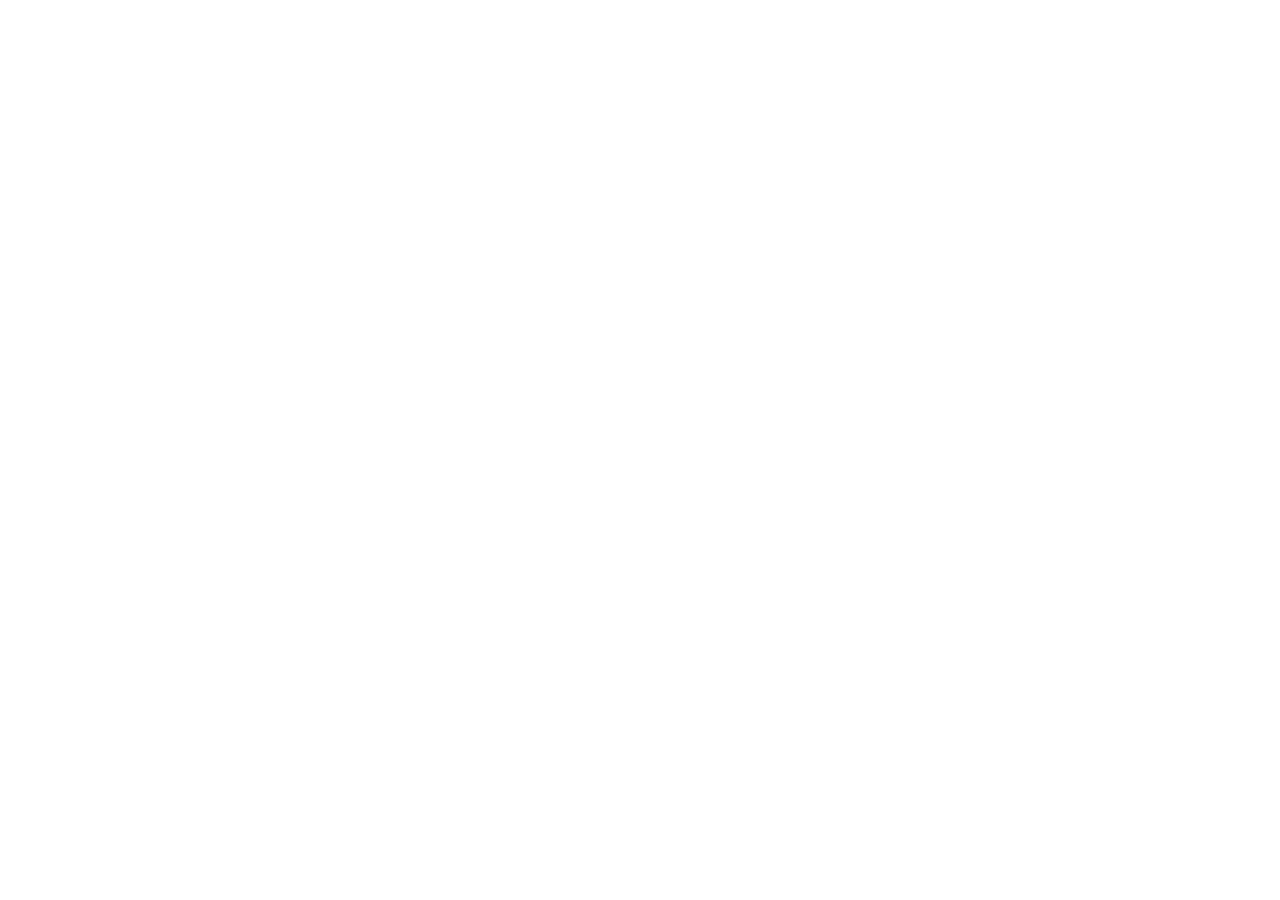
==== index.html @ d96b9e02 "engine renamed to 'umbra'" ====
<!DOCTYPE html>
<html lang="en">
<head>
  <meta charset="UTF-8" />
  <meta name="viewport" content="width=device-width, initial-scale=1.0" />
  <title>Rockers</title>
</head>
<body>
  <div id="app"></div>

  <script src="umbra/umbra.js"></script>
  <script src="rockers/rockers.js"></script>
  <script>
    Rockers.create("#app");
  </script>
</body>
</html>
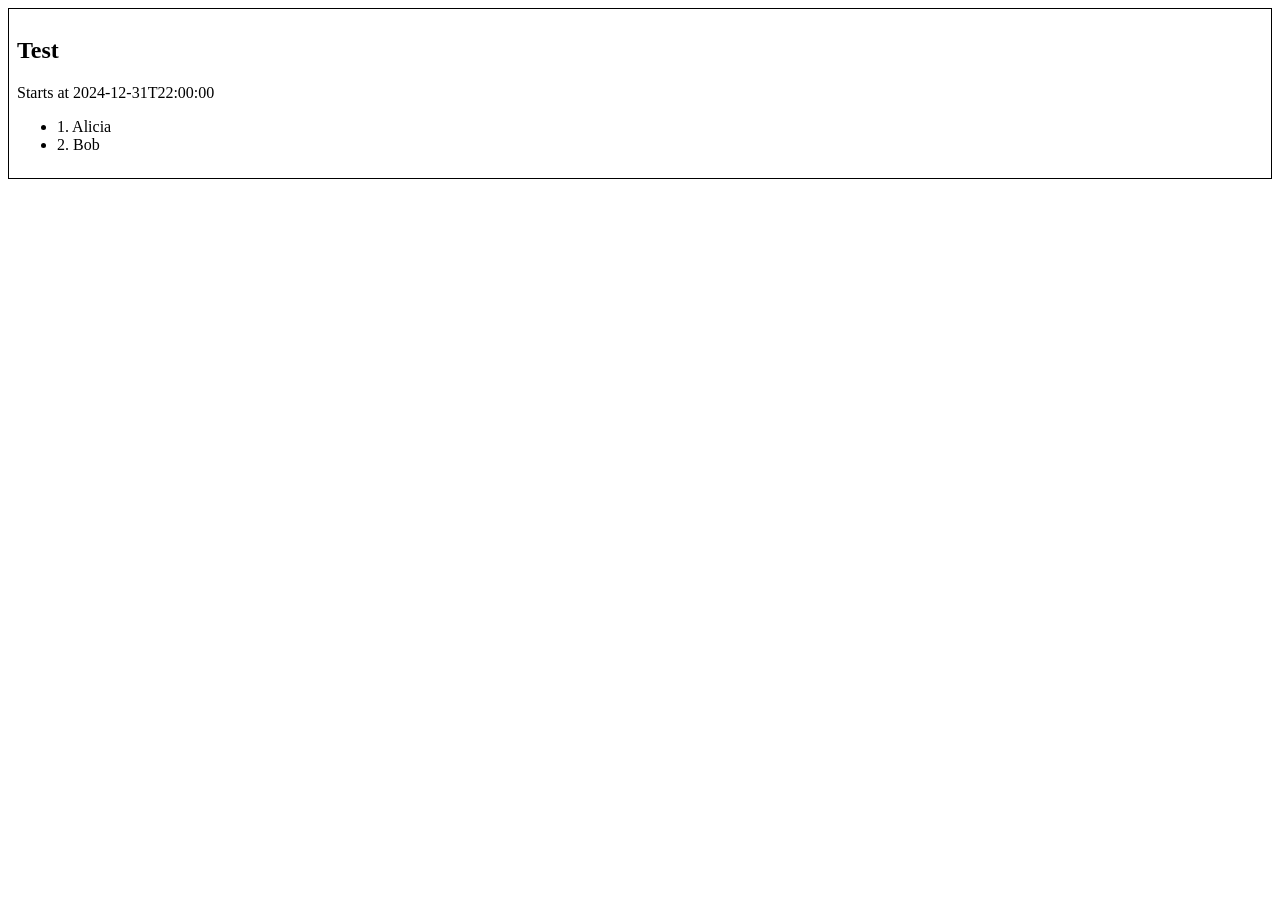
==== commit 6c6e2a2d: "start implementation: game loads and show available actors" ====
--- a/index.html
+++ b/index.html
@@ -11,7 +11,7 @@
   <script src="umbra/umbra.js"></script>
   <script src="rockers/rockers.js"></script>
   <script>
-    Rockers.create("#app");
+    Rockers.create("#app").start();
   </script>
 </body>
 </html>
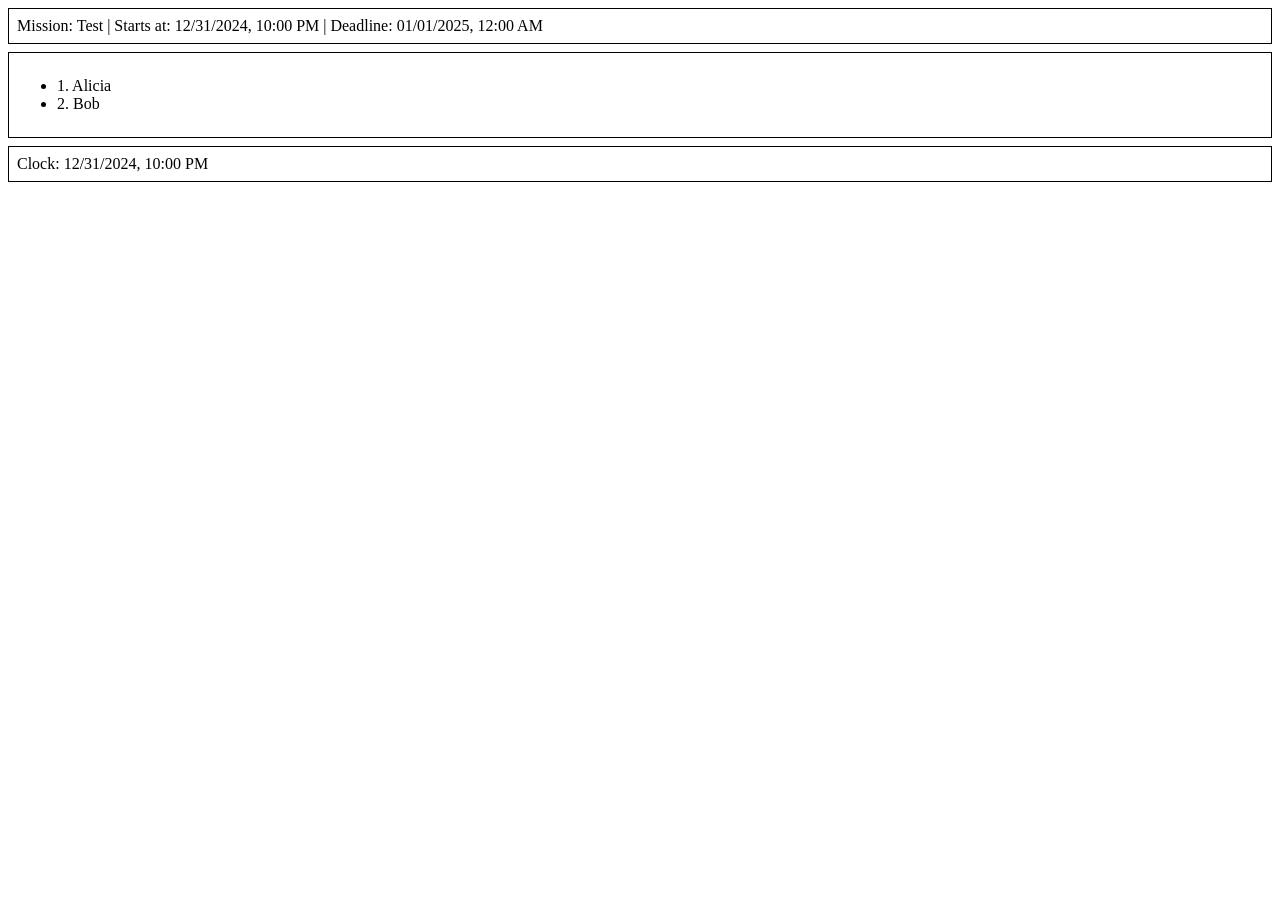
==== commit 2b32c1d8: "decouple rendering from engine; concept of 'widgets'" ====
--- a/index.html
+++ b/index.html
@@ -4,14 +4,28 @@
   <meta charset="UTF-8" />
   <meta name="viewport" content="width=device-width, initial-scale=1.0" />
   <title>Rockers</title>
+  <style>
+    [data-widget] {
+      border: 1px solid black;
+      padding: 8px;
+      margin: 8px 0;
+    }
+  </style>
 </head>
 <body>
-  <div id="app"></div>
+  <div id="app">
+    <div data-widget="mission"></div>
+    <div data-widget="actors"></div>
+    <div data-widget="clock"></div>
+  </div>
 
   <script src="umbra/umbra.js"></script>
   <script src="rockers/rockers.js"></script>
+  <script src="renderer.js"></script>
   <script>
-    Rockers.create("#app").start();
+    const game = Rockers.create();
+    Renderer.create({ root: document.getElementById("app") }).connect(game);
+    game.start();
   </script>
 </body>
 </html>
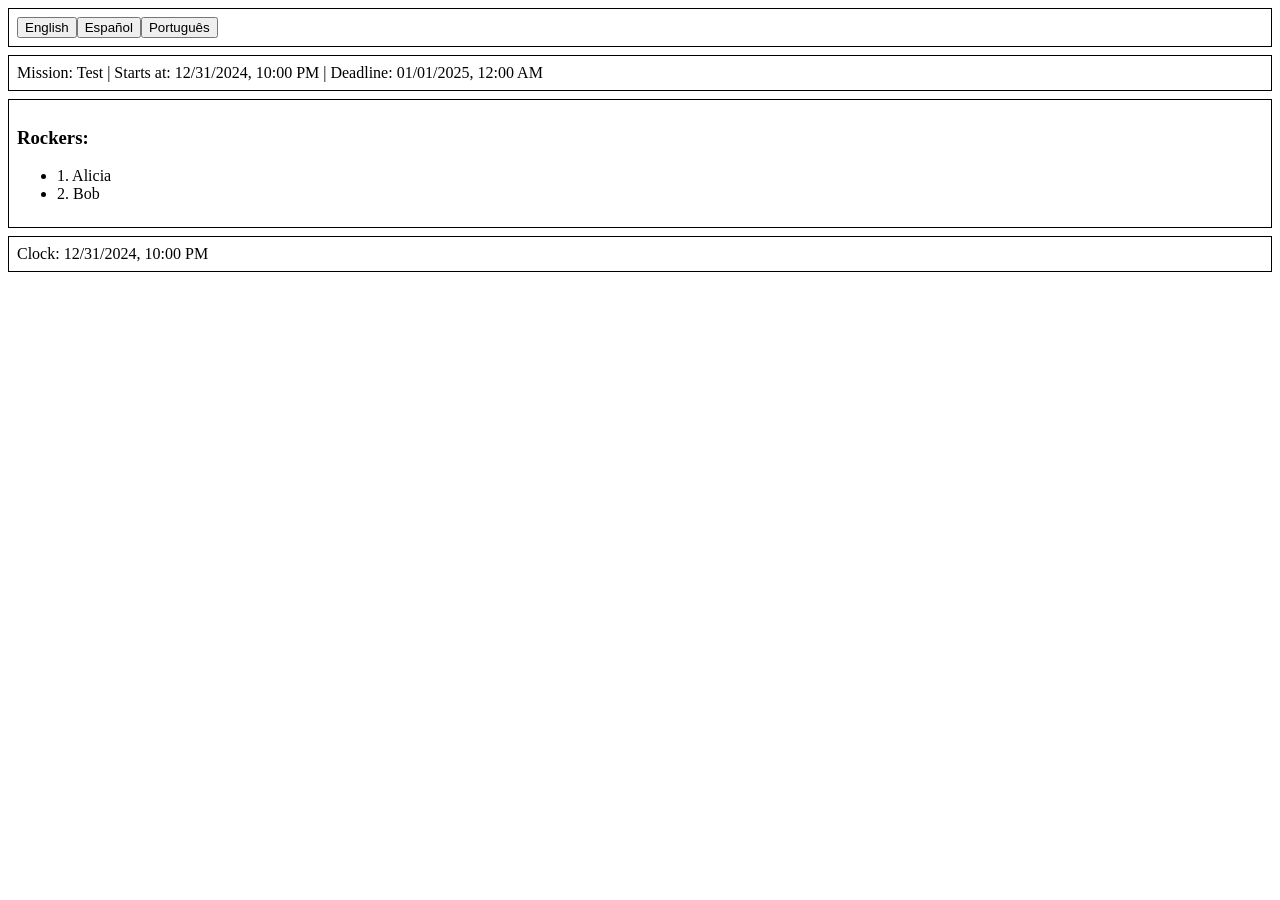
==== commit 200a60ba: "add supported languages/language switcher" ====
--- a/index.html
+++ b/index.html
@@ -14,6 +14,7 @@
 </head>
 <body>
   <div id="app">
+    <div data-widget="languages"></div>
     <div data-widget="mission"></div>
     <div data-widget="actors"></div>
     <div data-widget="clock"></div>
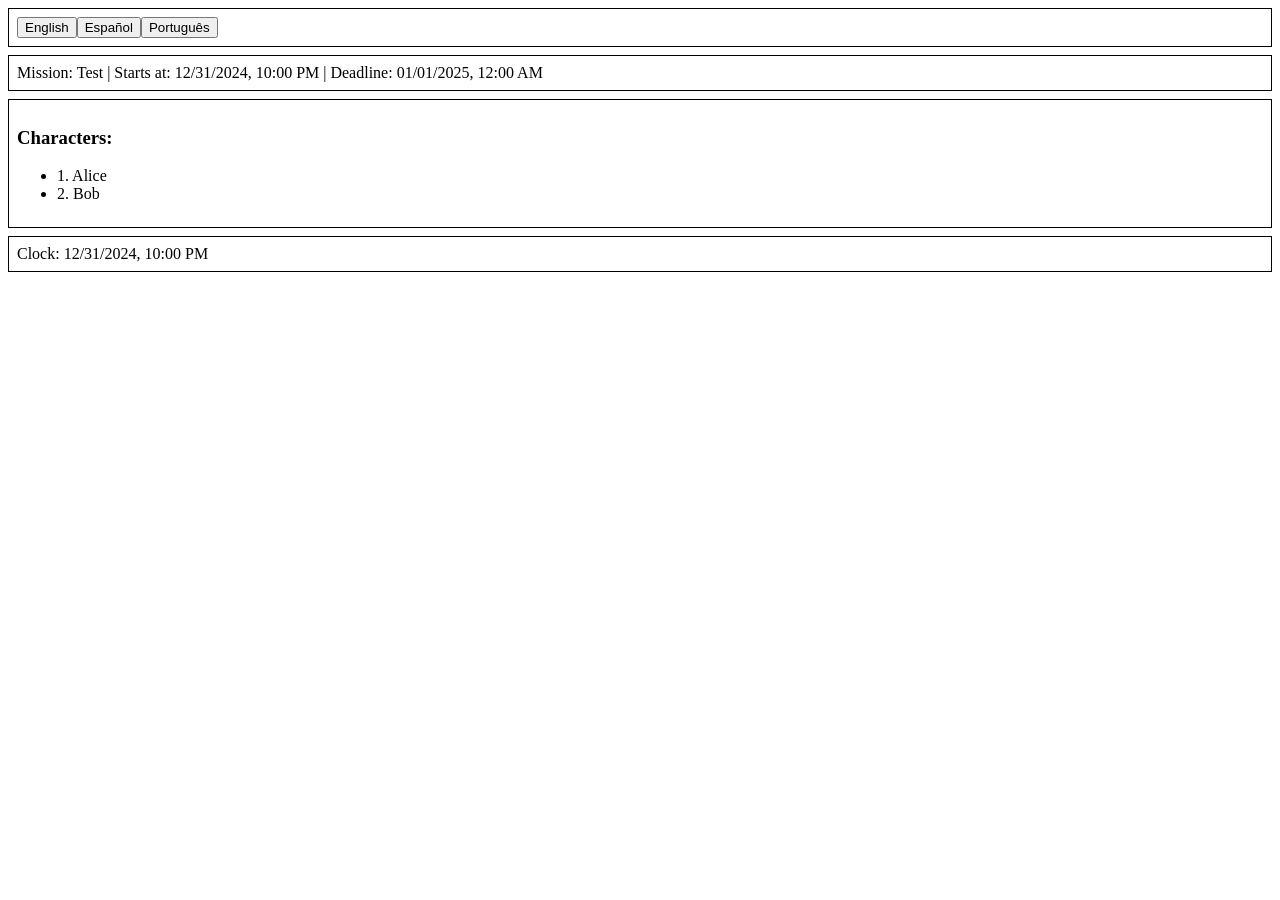
==== commit f01cd406: "separate 'demo' game from 'rockers'" ====
--- a/index.html
+++ b/index.html
@@ -3,7 +3,7 @@
 <head>
   <meta charset="UTF-8" />
   <meta name="viewport" content="width=device-width, initial-scale=1.0" />
-  <title>Rockers</title>
+  <title>Umbra</title>
   <style>
     [data-widget] {
       border: 1px solid black;
@@ -21,12 +21,20 @@
   </div>
 
   <script src="umbra/umbra.js"></script>
-  <script src="rockers/rockers.js"></script>
+  <script src="games/demo.js"></script>
+  <script src="games/rockers.js"></script>
   <script src="renderer.js"></script>
   <script>
-    const game = Rockers.create();
-    Renderer.create({ root: document.getElementById("app") }).connect(game);
-    game.start();
+    (() => {
+      const games = { demo: Demo, rockers: Rockers };
+      const params = new URLSearchParams(window.location.search);
+      const name = params.get("game") || "demo";
+      const Game = games[name];
+      if (!Game) { console.error("umbra: unknown game: " + name); return; }
+      const game = Game.create();
+      Renderer.create({ root: document.getElementById("app") }).connect(game);
+      game.start();
+    })();
   </script>
 </body>
 </html>
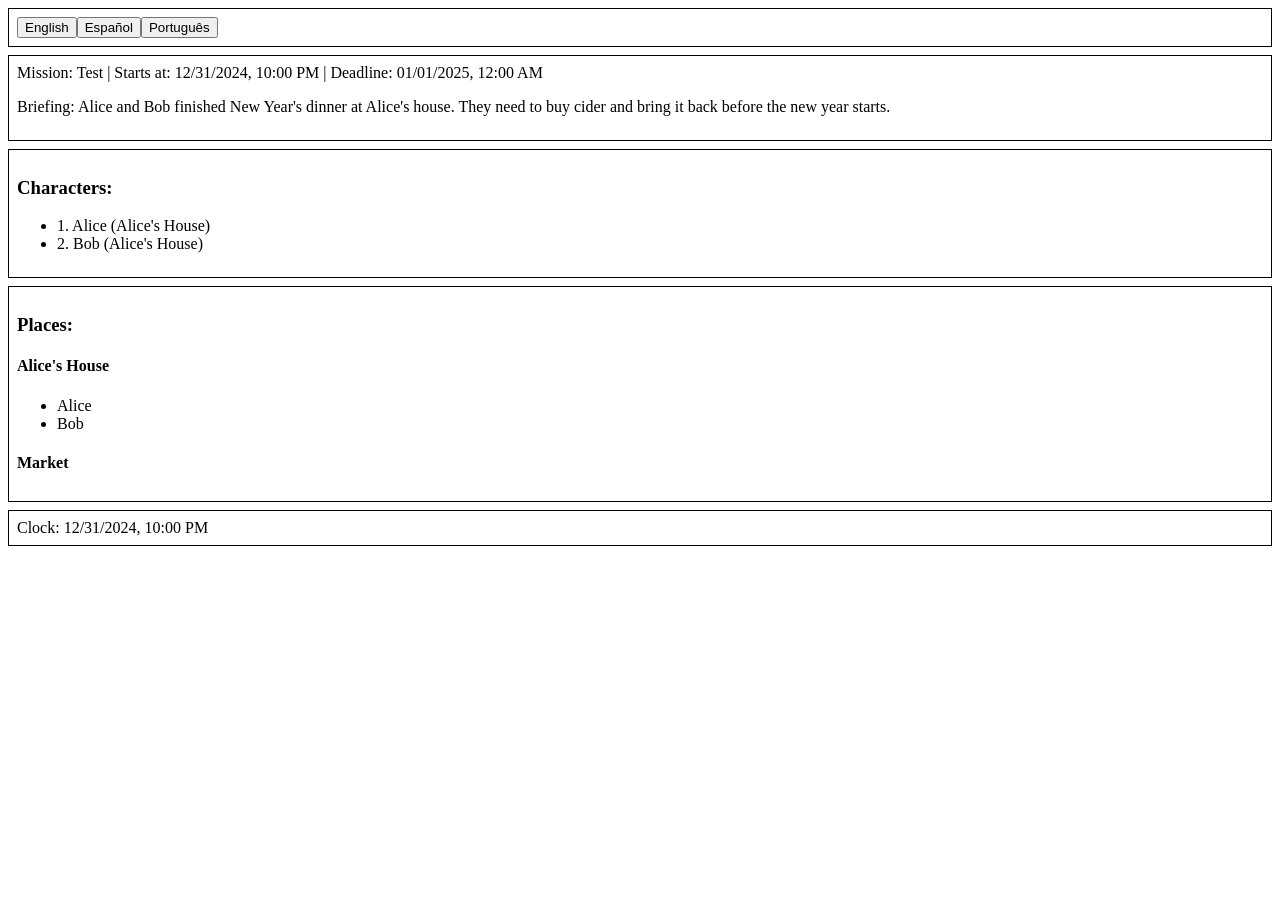
==== commit c6d6b7fa: "add widget 'locations'" ====
--- a/index.html
+++ b/index.html
@@ -17,6 +17,7 @@
     <div data-widget="languages"></div>
     <div data-widget="mission"></div>
     <div data-widget="actors"></div>
+    <div data-widget="locations"></div>
     <div data-widget="clock"></div>
   </div>
 
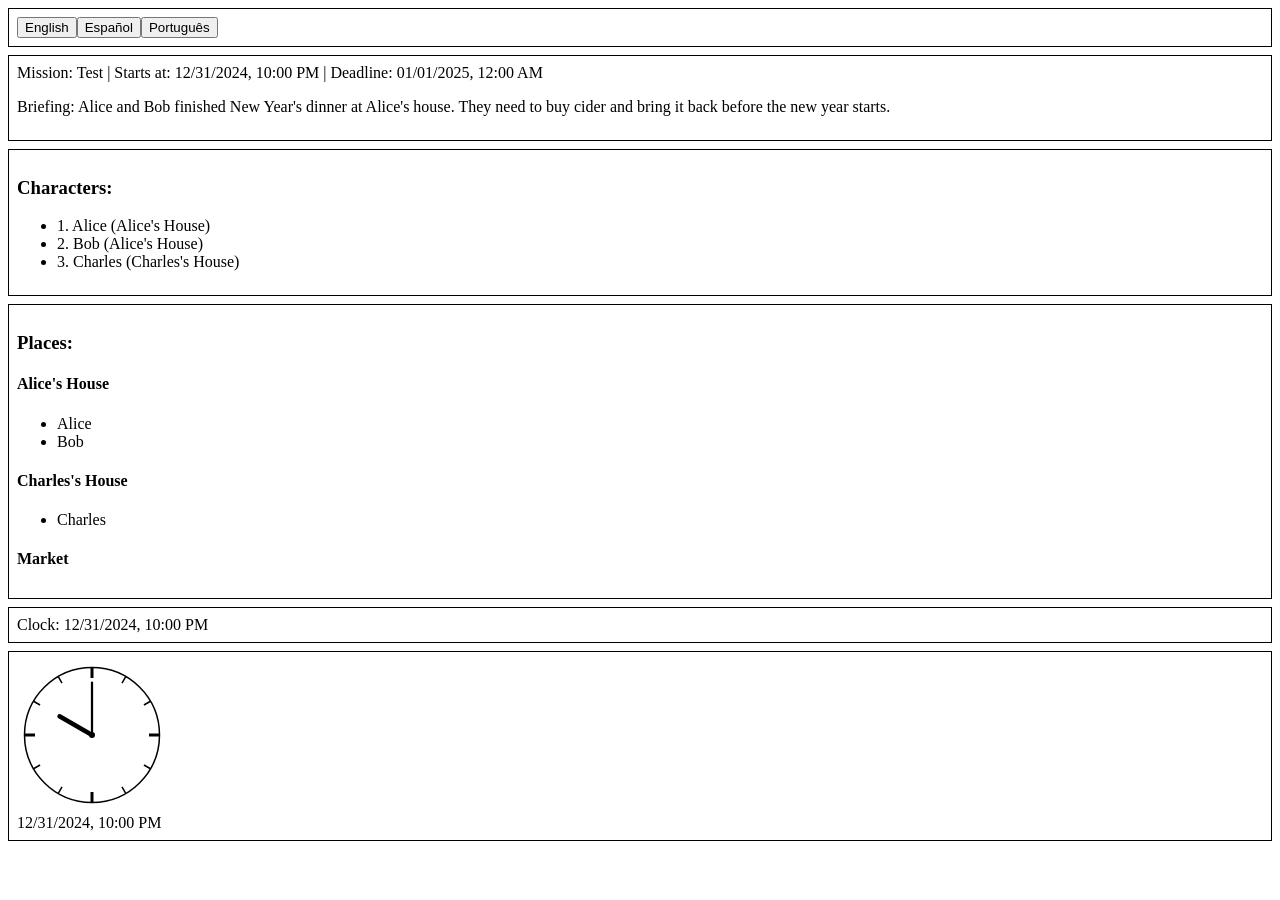
==== commit b3408fbd: "add analog clock" ====
--- a/index.html
+++ b/index.html
@@ -16,9 +16,11 @@
   <div id="app">
     <div data-widget="languages"></div>
     <div data-widget="mission"></div>
+    <div data-widget="inventory"></div>
     <div data-widget="actors"></div>
     <div data-widget="locations"></div>
     <div data-widget="clock"></div>
+    <div data-widget="analog_clock"></div>
   </div>
 
   <script src="umbra/umbra.js"></script>
